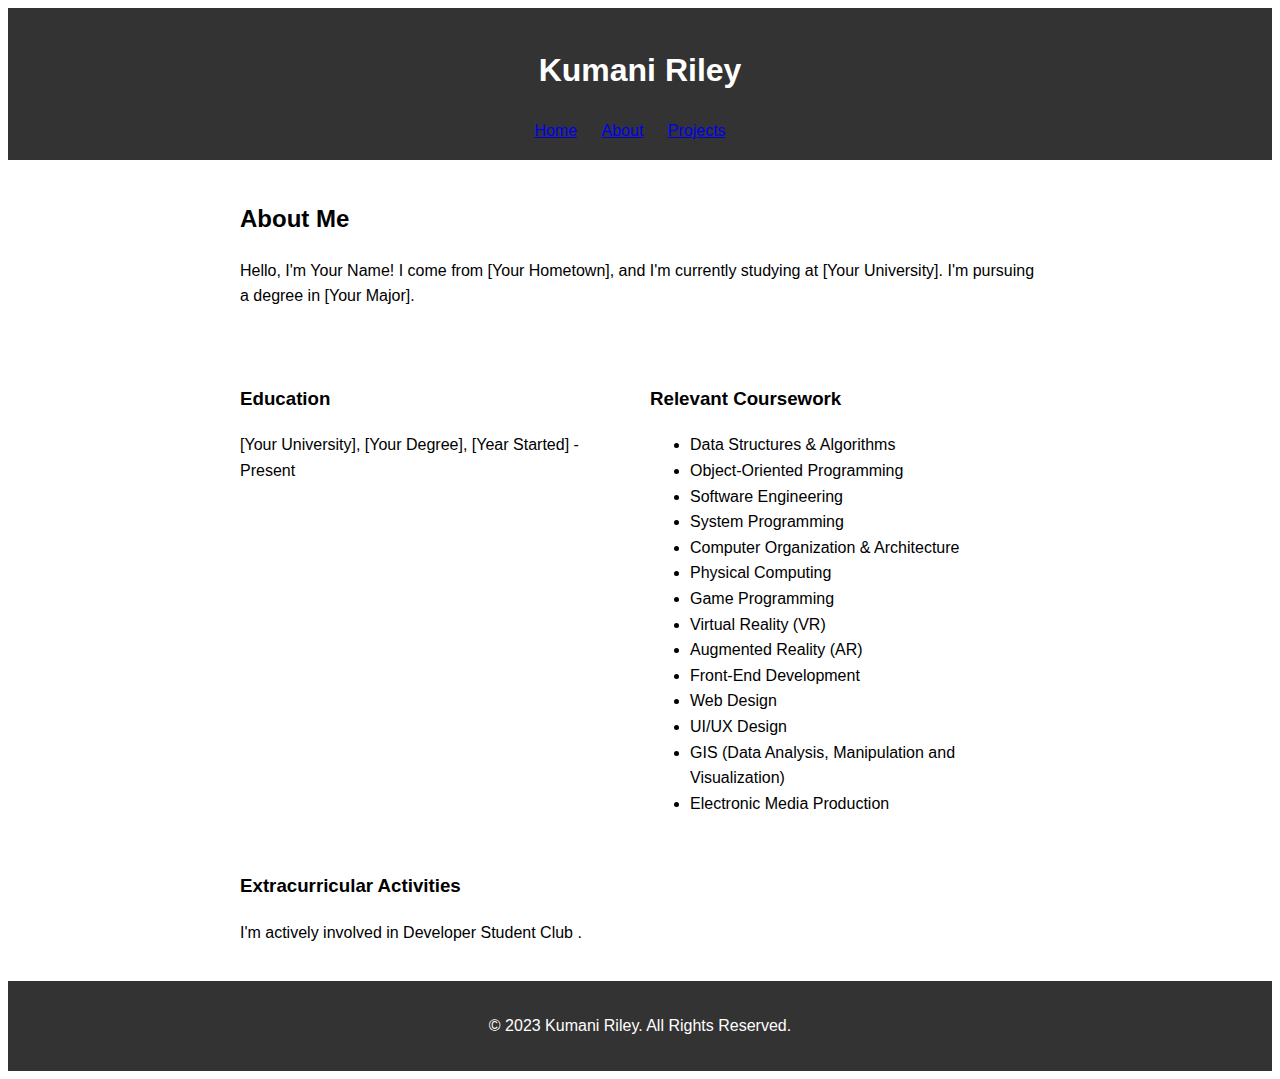
==== about.html @ abd02f3b "." ====
<!DOCTYPE html>
<html lang="en">
<head>
    <meta charset="utf-8" />
    <title>Kumani Riley's Portfolio</title>
    <link rel="stylesheet" href="styles.css">
    <link href="https://fonts.googleapis.com/css?family=Tangerine" rel="stylesheet">
   
</head>
<body>
    <header>
        <h1>Kumani Riley</h1>
        <nav>
            <ul>
                <li><a href="index.html">Home</a></li>
                <li><a href="about.html">About</a></li>
                <li><a href="projects.html">Projects</a></li>
          
            </ul>
        </nav>
    </header>
    
    <main class="about-container">
        <section class="about-text">
            <h2>About Me</h2>
            <p>Hello, I'm Your Name! I come from [Your Hometown], and I'm currently studying at [Your University]. I'm pursuing a degree in [Your Major].</p>
        </section>

        <section class="education">
            <h3>Education</h3>
            <p>[Your University], [Your Degree], [Year Started] - Present</p>
        </section>

        <section class="classes">
            <h3>Relevant Coursework</h3>
            <ul>
                <li>Data Structures & Algorithms</li>
                <li>Object-Oriented Programming</li>
                <li>Software Engineering</li>
                <li>System Programming</li>
                <li>Computer Organization & Architecture</li>
                <li>Physical Computing</li>
                <li>Game Programming</li>
                <li>Virtual Reality (VR)</li>
                <li>Augmented Reality (AR)</li>
                <li>Front-End Development</li>
                <li>Web Design</li>
                <li>UI/UX Design</li>
                <li>GIS (Data Analysis, Manipulation and Visualization)</li>
                <li>Electronic Media Production</li>
              </ul>
        </section>

        <section class="extracurricular">
            <h3>Extracurricular Activities</h3>
            <p>I'm actively involved in Developer Student Club .</p>
        </section>



    </main>

    <footer>
        <p>&copy; 2023 Kumani Riley. All Rights Reserved.</p>
    </footer>
</body>
</html>
---- styles.css ----
body {
    font-family: '', sans-serif;
    line-height: 1.6;
}

header {
    background-color: #333;
    color: #fff;
    padding: 1rem;
    text-align: center;
}

nav ul {
    list-style-type: none;
    margin: 0;
    padding: 0;
}

nav li {
    display: inline;
    margin-right: 20px;
}

main {
    display: grid;
    grid-template-columns: repeat(auto-fill, minmax(300px, 1fr));
    grid-gap: 20px;
    padding: 20px;
}

main.intro-container {
    display: flex;
    justify-content: space-around;
    align-items: center;
    padding: 20px;
}

.intro-text {
    flex: 1;
    max-width: 600px;
}

.intro-image img {
    max-width: 100%;
    height: auto;
    border-radius: 8px; 
}

main.about-container {
    max-width: 800px;
    margin: 0 auto;
    padding: 20px;
    display: grid;
    grid-template-columns: 1fr 1fr;
    gap: 20px;
}

.about-text {
    grid-column: span 2;
    margin-bottom: 20px;
}

.project {
    border: 1px solid #ddd;
    border-radius: 8px;
    padding: 15px;
    margin-bottom: 20px;
}

.project h3 {
    margin-bottom: 10px;
}

.project img {
    max-width: 100%;
    height: auto;
    border-radius: 8px;
    margin-bottom: 10px;
}

.project a {
    display: inline-block;
    padding: 8px 16px;
    background-color: #333;
    color: #fff;
    text-decoration: none;
    border-radius: 4px;
}

.project a:hover {
    background-color: #555;
}


footer {
    background-color: #333;
    color: #fff;
    text-align: center;
    padding: 1rem;
}
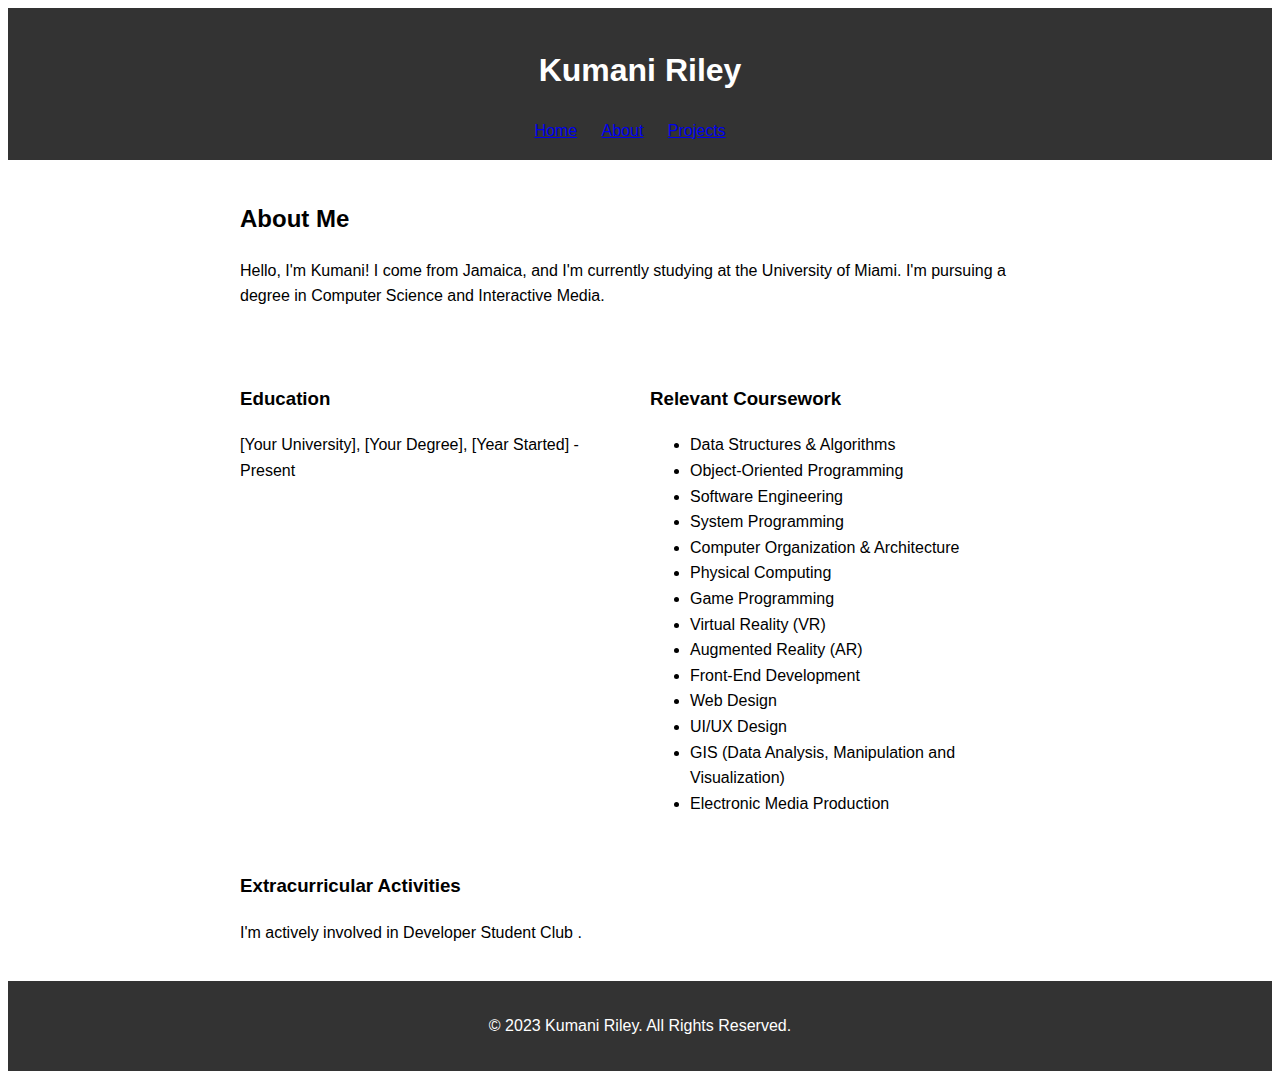
==== commit 731ae718: "Update about.html" ====
--- a/about.html
+++ b/about.html
@@ -23,7 +23,7 @@
     <main class="about-container">
         <section class="about-text">
             <h2>About Me</h2>
-            <p>Hello, I'm Your Name! I come from [Your Hometown], and I'm currently studying at [Your University]. I'm pursuing a degree in [Your Major].</p>
+            <p>Hello, I'm Kumani! I come from Jamaica, and I'm currently studying at the University of Miami. I'm pursuing a degree in Computer Science and Interactive Media.</p>
         </section>
 
         <section class="education">
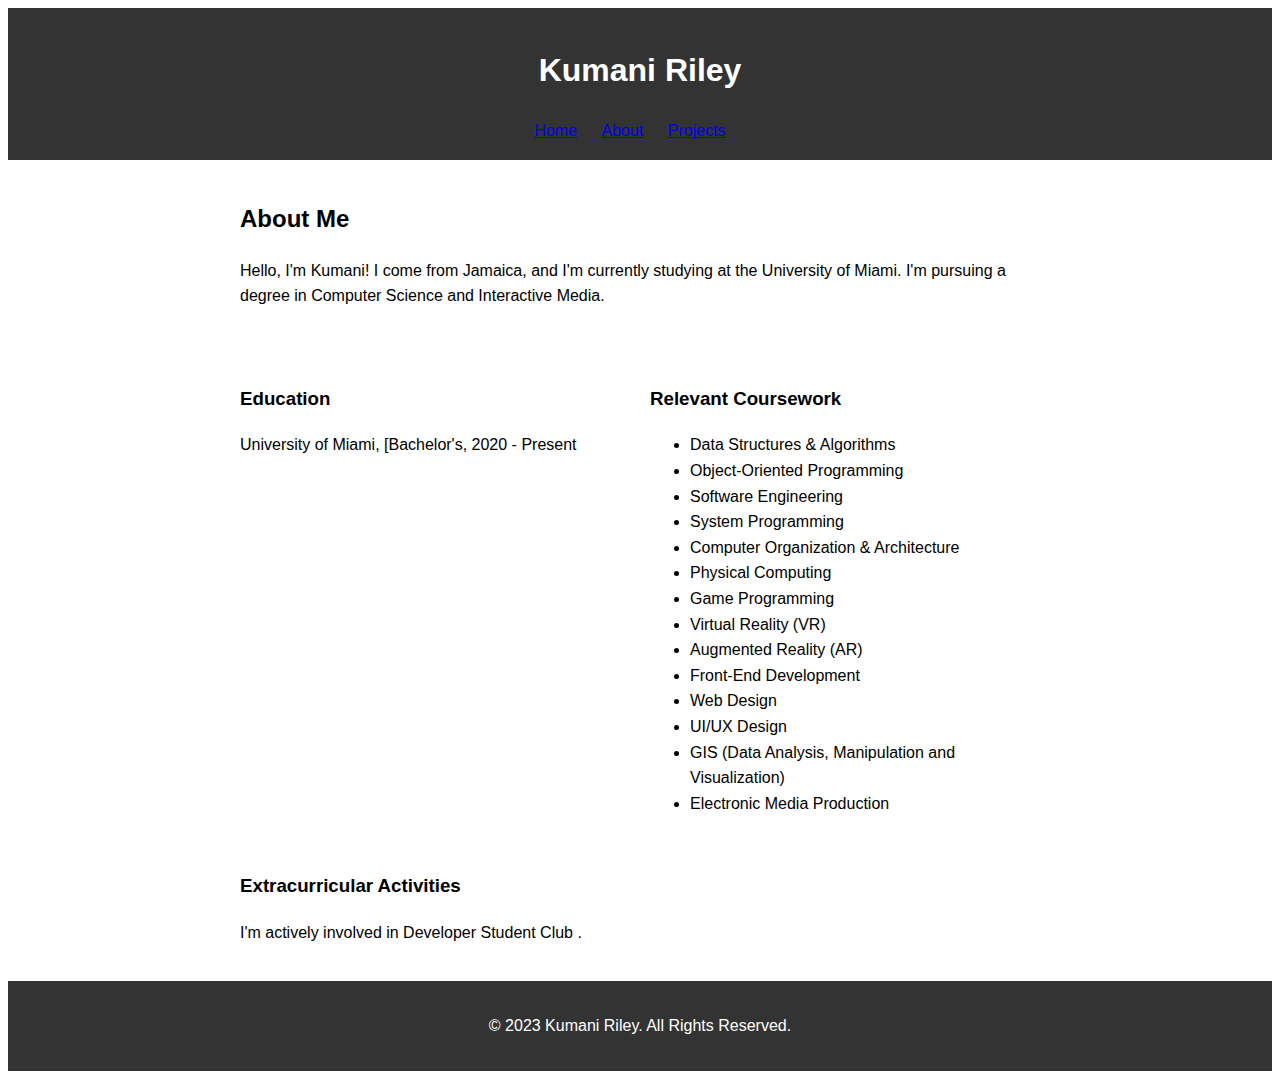
==== commit ad4ce9b2: "Update about.html" ====
--- a/about.html
+++ b/about.html
@@ -28,7 +28,7 @@
 
         <section class="education">
             <h3>Education</h3>
-            <p>[Your University], [Your Degree], [Year Started] - Present</p>
+            <p>University of Miami, [Bachelor's, 2020 - Present</p>
         </section>
 
         <section class="classes">
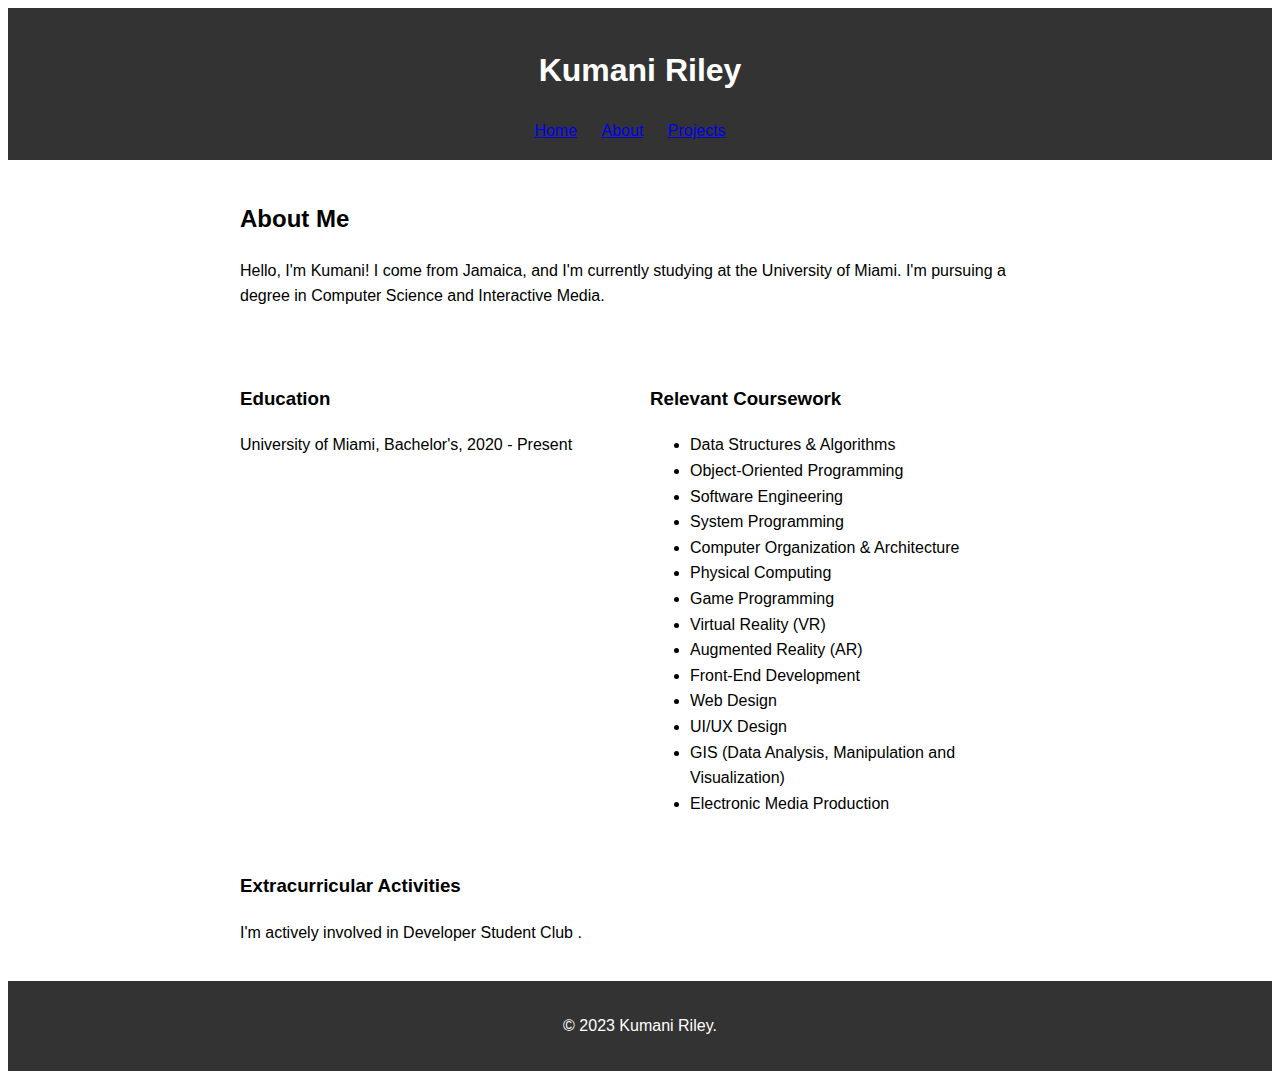
==== commit ee3da30a: "." ====
--- a/about.html
+++ b/about.html
@@ -3,9 +3,9 @@
 <head>
     <meta charset="utf-8" />
     <title>Kumani Riley's Portfolio</title>
-    <link rel="stylesheet" href="styles.css">
+    <link rel="stylesheet" href="css/styles.css">
     <link href="https://fonts.googleapis.com/css?family=Tangerine" rel="stylesheet">
-   
+    <meta name="viewport" content="width-device-width,initial-scale=1.0">
 </head>
 <body>
     <header>
@@ -28,7 +28,7 @@
 
         <section class="education">
             <h3>Education</h3>
-            <p>University of Miami, [Bachelor's, 2020 - Present</p>
+            <p>University of Miami, Bachelor's, 2020 - Present</p>
         </section>
 
         <section class="classes">
@@ -61,7 +61,7 @@
     </main>
 
     <footer>
-        <p>&copy; 2023 Kumani Riley. All Rights Reserved.</p>
+        <p>&copy; 2023 Kumani Riley.</p>
     </footer>
 </body>
 </html>--- a/css/styles.css
+++ b/css/styles.css
@@ -0,0 +1,128 @@
+body {
+    font-family: '', sans-serif;
+    line-height: 1.6;
+}
+
+header {
+    background-color: #333;
+    color: #fff;
+    padding: 1rem;
+    text-align: center;
+}
+
+nav ul {
+    list-style-type: none;
+    margin: 0;
+    padding: 0;
+}
+
+nav li {
+    display: inline;
+    margin-right: 20px;
+}
+
+/*main {
+    display: grid;
+    grid-template-columns: repeat(auto-fill, minmax(300px, 1fr));
+    grid-gap: 20px;
+    padding: 20px;
+}*/
+
+.intro-container {
+    display: grid;
+    grid-template-columns: repeat(2, 1fr);
+    max-width: 1200px;
+    margin: 20px auto;
+    overflow: hidden;
+    box-shadow: 0 0 10px rgba(0, 0, 0, 0.1);
+  }
+  
+.intro-image {
+    overflow: hidden;
+}
+
+.intro-image img {
+    width: 100%;
+    height: auto;
+    display: block;
+  }
+
+.intro-text {
+    flex: 1;
+    max-width: 600px;
+}
+
+.intro-image img {
+    max-width: 100%;
+    height: auto;
+    border-radius: 8px; 
+}
+
+.about-container {
+    max-width: 800px;
+    margin: 0 auto;
+    padding: 20px;
+    display: grid;
+    grid-template-columns: 1fr 1fr;
+    gap: 20px;
+}
+
+.about-text {
+    grid-column: span 2;
+    margin-bottom: 20px;
+}
+
+.project-page-container{
+    max-width: 800px;
+    margin: 0 auto;
+    padding: 20px;
+    /*display: grid;
+    grid-template-columns: 1fr 1fr;*/
+    gap: 20px;
+}
+
+.projects-container {
+    display: grid;
+    grid-template-columns: repeat(2, 1fr);
+    gap: 20px;
+}
+
+
+.project {
+    border: 1px solid #ddd;
+    border-radius: 8px;
+    padding: 15px;
+    margin-bottom: 20px;
+}
+
+.project h3 {
+    margin-bottom: 10px;
+}
+
+.project img {
+    max-width: 100%;
+    height: auto;
+    border-radius: 8px;
+    margin-bottom: 10px;
+}
+
+.project a {
+    display: inline-block;
+    padding: 8px 16px;
+    background-color: #333;
+    color: #fff;
+    text-decoration: none;
+    border-radius: 4px;
+}
+
+.project a:hover {
+    background-color: #555;
+}
+
+
+footer {
+    background-color: #333;
+    color: #fff;
+    text-align: center;
+    padding: 1rem;
+}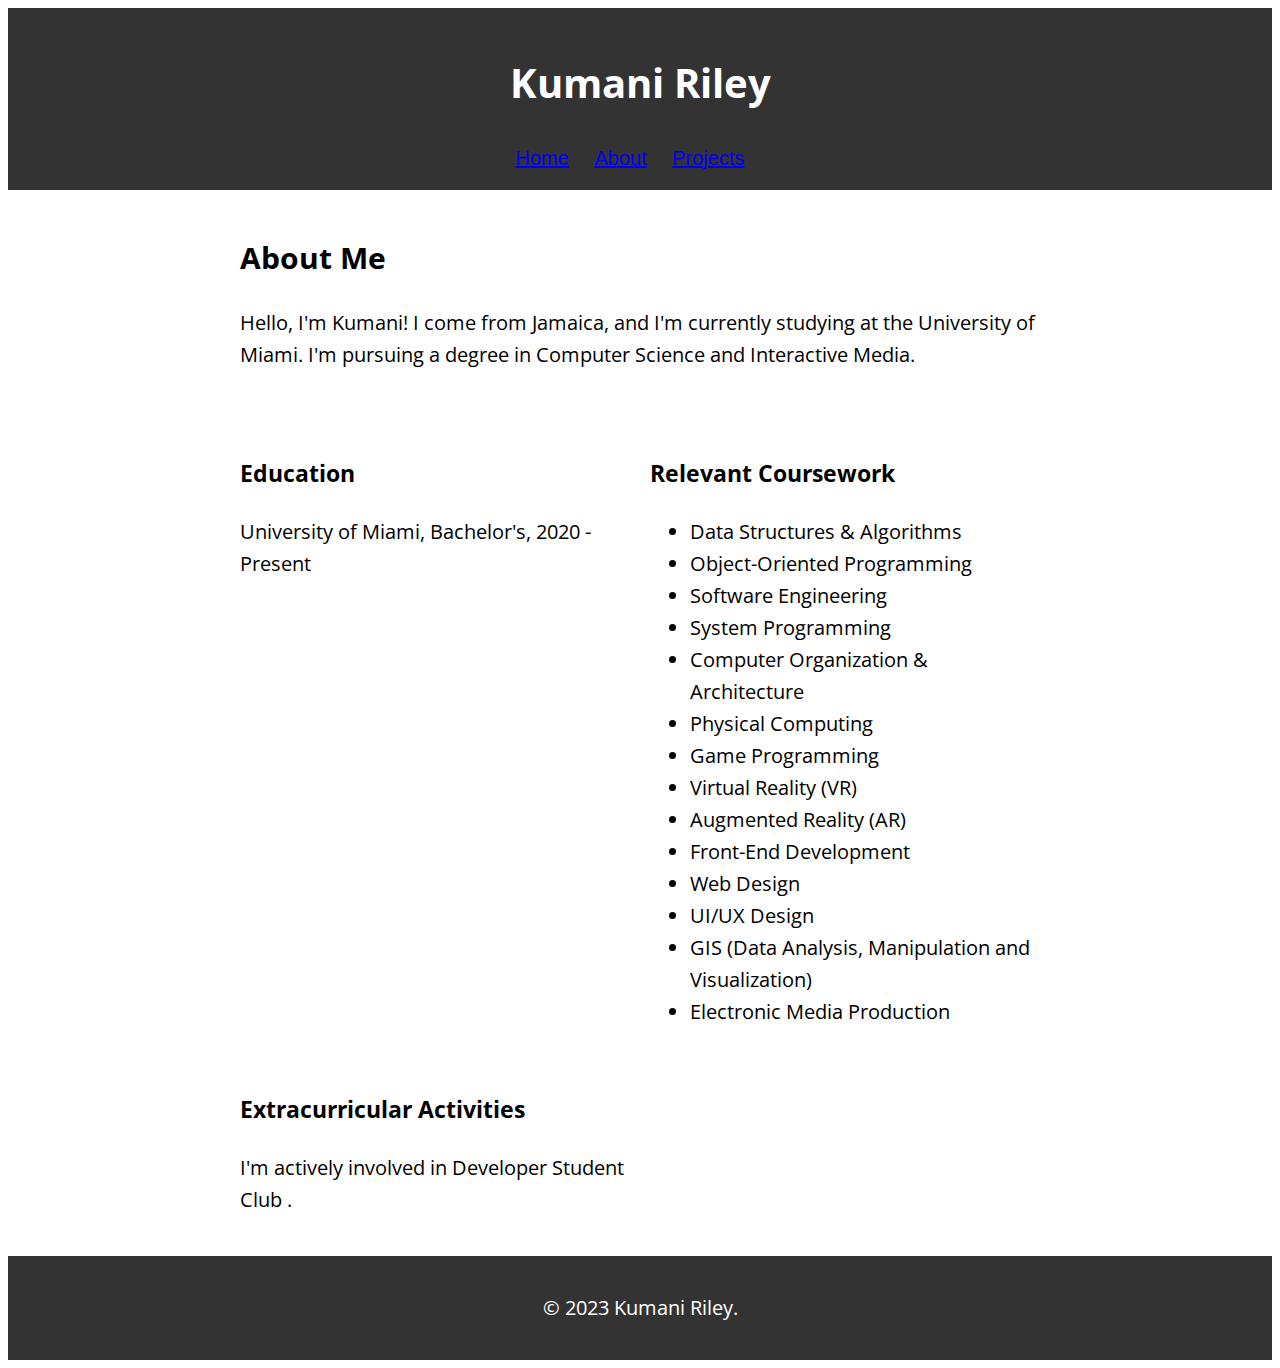
==== commit 326cfed1: "." ====
--- a/about.html
+++ b/about.html
@@ -3,8 +3,7 @@
 <head>
     <meta charset="utf-8" />
     <title>Kumani Riley's Portfolio</title>
-    <link rel="stylesheet" href="css/styles.css">
-    <link href="https://fonts.googleapis.com/css?family=Tangerine" rel="stylesheet">
+    <link rel="stylesheet" media="screen" href="css/styles.css">
     <meta name="viewport" content="width-device-width,initial-scale=1.0">
 </head>
 <body>
--- a/css/styles.css
+++ b/css/styles.css
@@ -1,6 +1,9 @@
+@import url('https://fonts.googleapis.com/css?family=Open+Sans&display=swap');
+
 body {
-    font-family: '', sans-serif;
+    font-family: 'Open Sans', sans-serif;
     line-height: 1.6;
+    font-size: 20px;
 }
 
 header {
@@ -8,6 +11,10 @@
     color: #fff;
     padding: 1rem;
     text-align: center;
+}
+
+nav {
+    font-family: 'Silkscreen', sans-serif;
 }
 
 nav ul {
@@ -74,11 +81,11 @@
 
 .project-page-container{
     max-width: 800px;
-    margin: 0 auto;
+    margin: 20px auto;
     padding: 20px;
     /*display: grid;
-    grid-template-columns: 1fr 1fr;*/
-    gap: 20px;
+    grid-template-columns: 1fr 1fr;
+    gap: 20px;*/
 }
 
 .projects-container {
@@ -125,4 +132,15 @@
     color: #fff;
     text-align: center;
     padding: 1rem;
+}
+
+@media (max-width: 414px) {
+    nav ul {
+        text-align: center;
+    }
+
+    nav li {
+        display: block;
+        margin: 10px 0;
+    }
 }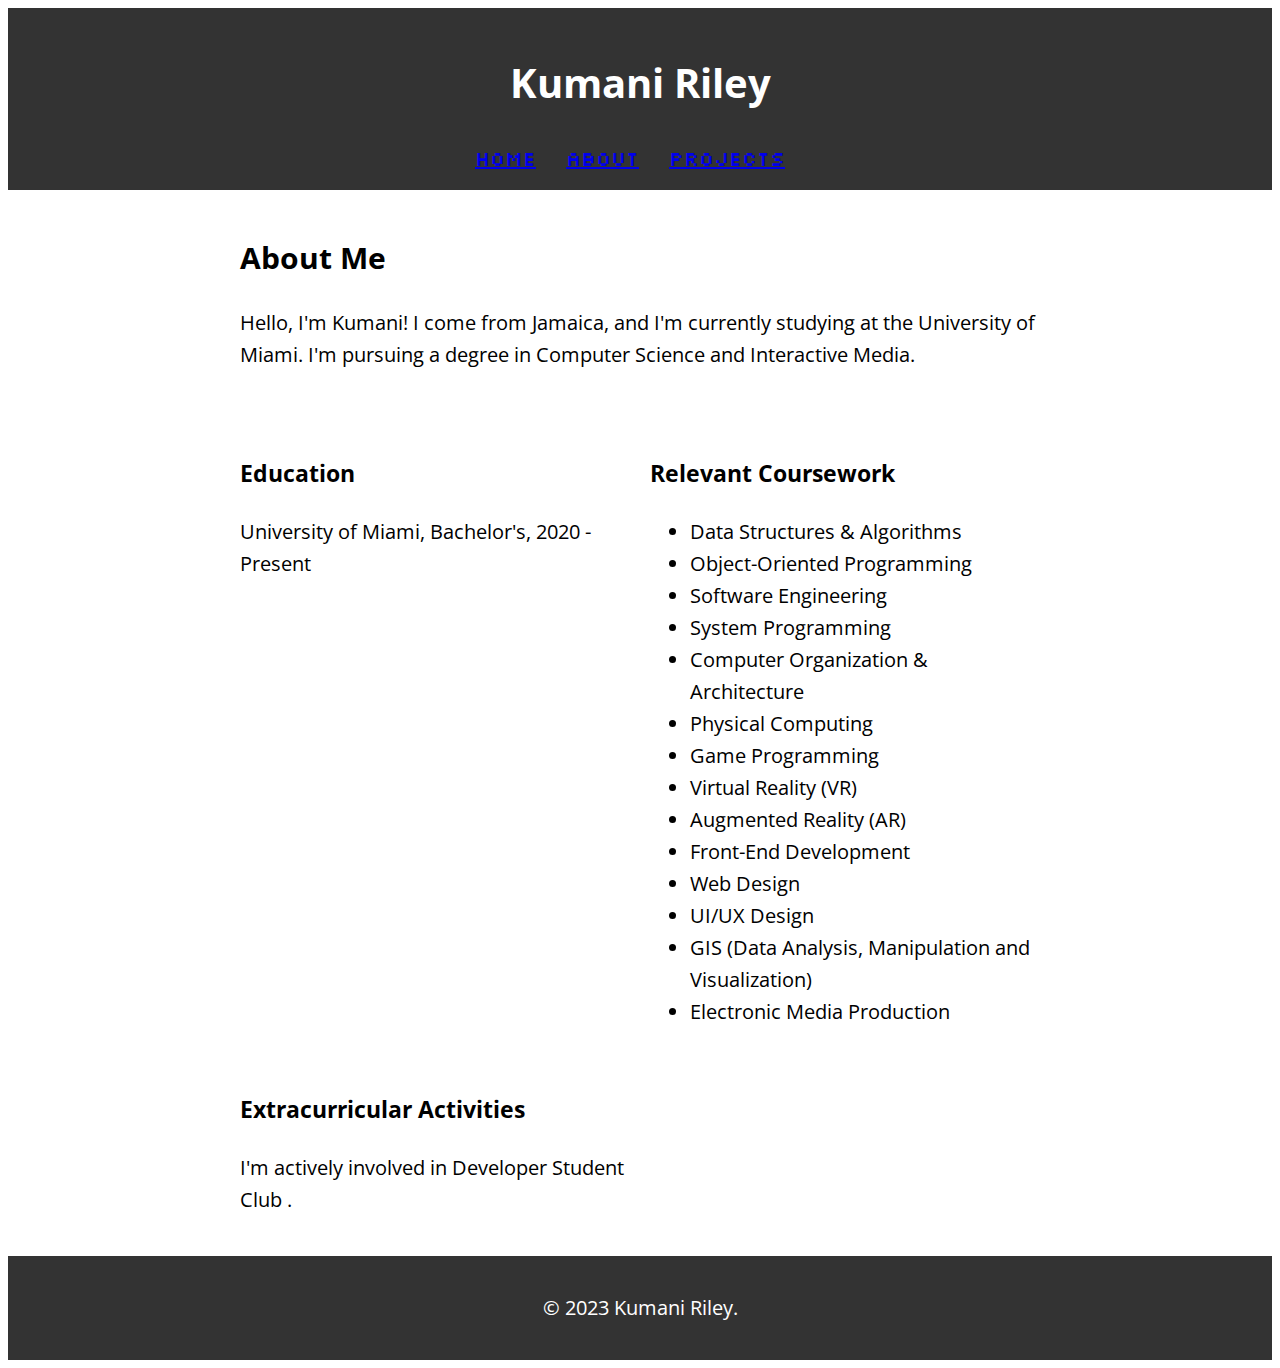
==== commit eaf5e8ba: "." ====
--- a/about.html
+++ b/about.html
@@ -3,8 +3,11 @@
 <head>
     <meta charset="utf-8" />
     <title>Kumani Riley's Portfolio</title>
+    <link rel="preconnect" href="https://fonts.googleapis.com">
+    <link rel="preconnect" href="https://fonts.gstatic.com" crossorigin>
+    <link href="https://fonts.googleapis.com/css2?family=Silkscreen&display=swap" rel="stylesheet">
     <link rel="stylesheet" media="screen" href="css/styles.css">
-    <meta name="viewport" content="width-device-width,initial-scale=1.0">
+    <meta name="viewport" content="width=device-width, initial-scale=1.0">
 </head>
 <body>
     <header>
--- a/css/styles.css
+++ b/css/styles.css
@@ -135,12 +135,19 @@
 }
 
 @media (max-width: 414px) {
-    nav ul {
-        text-align: center;
+
+    .intro-container {
+        display: grid;
+        grid-template-columns: 1fr;
+      }
+
+    .projects-container {
+        display: grid;
+        grid-template-columns: 1fr;
+        gap: 20px;
     }
 
-    nav li {
-        display: block;
-        margin: 10px 0;
+    .project {
+        width: 100%; 
     }
 }